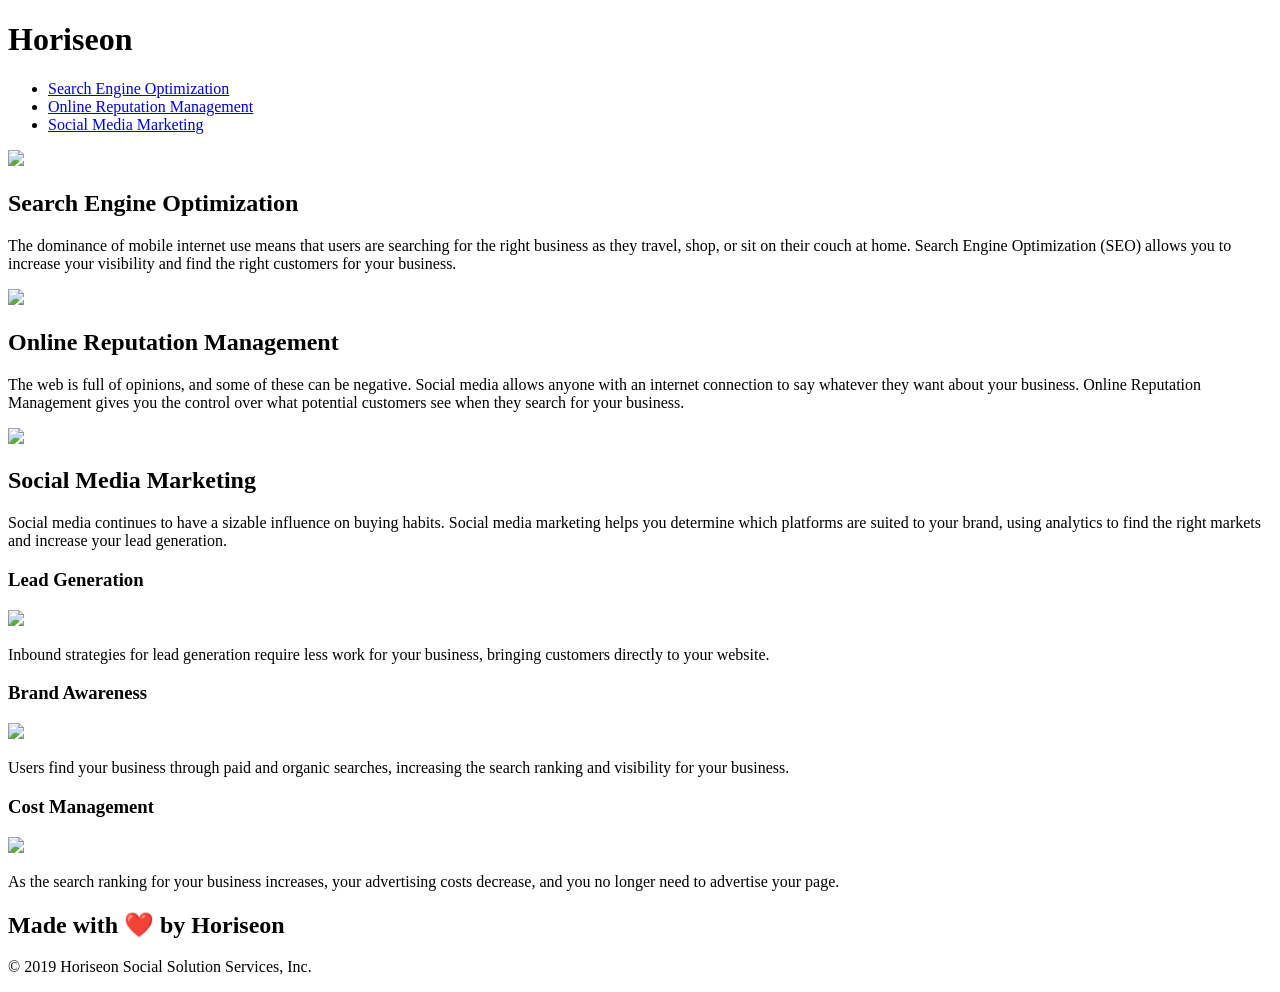
==== index.html @ fa970124 "Sync folder with Github" ====
<!DOCTYPE html>
<html lang="en-us">

<head>
    <meta charset="UTF-8" />
    <link rel="stylesheet" href="./assets/css/style.css">
    <title>website</title>
</head>

<body>
    <div class="header">
        <h1>Hori<span class="seo">seo</span>n</h1>
        <div>
            <ul>
                <li>
                    <a href="#search-engine-optimization">Search Engine Optimization</a>
                </li>
                <li>
                    <a href="#online-reputation-management">Online Reputation Management</a>
                </li>
                <li>
                    <a href="#social-media-marketing">Social Media Marketing</a>
                </li>
            </ul>
        </div>
    </div>
    <div class="hero"></div>
    <div class="content">
        <div class="search-engine-optimization">
            <img src="./assets/images/search-engine-optimization.jpg" class="float-left" />
            <h2>Search Engine Optimization</h2>
            <p>
                The dominance of mobile internet use means that users are searching for the right business as they travel, shop, or sit on their couch at home. Search Engine Optimization (SEO) allows you to increase your visibility and find the right customers for your business.
            </p>
        </div>
        <div id="online-reputation-management" class="online-reputation-management">
            <img src="./assets/images/online-reputation-management.jpg" class="float-right" />
            <h2>Online Reputation Management</h2>
            <p>
                The web is full of opinions, and some of these can be negative. Social media allows anyone with an internet connection to say whatever they want about your business. Online Reputation Management gives you the control over what potential customers see when they search for your business.
            </p>
        </div>
        <div id="social-media-marketing" class="social-media-marketing">
            <img src="./assets/images/social-media-marketing.jpg" class="float-left" />
            <h2>Social Media Marketing</h2>
            <p>
                Social media continues to have a sizable influence on buying habits. Social media marketing helps you determine which platforms are suited to your brand, using analytics to find the right markets and increase your lead generation.
            </p>
        </div>
    </div>
    <div class="benefits">
        <div class="benefit-lead">
            <h3>Lead Generation</h3>
            <img src="./assets/images/lead-generation.png" />
            <p>
                Inbound strategies for lead generation require less work for your business, bringing customers directly to your website.
            </p>
        </div>
        <div class="benefit-brand">
            <h3>Brand Awareness</h3>
            <img src="./assets/images/brand-awareness.png" />
            <p>
                Users find your business through paid and organic searches, increasing the search ranking and visibility for your business.
            </p>
        </div>
        <div class="benefit-cost">
            <h3>Cost Management</h3>
            <img src="./assets/images/cost-management.png" />
            <p>
                As the search ranking for your business increases, your advertising costs decrease, and you no longer need to advertise your page.
            </p>
        </div>
    </div>
    <div class="footer">
        <h2>Made with ❤️️ by Horiseon</h2>
        <p>
            &copy; 2019 Horiseon Social Solution Services, Inc.
        </p>
    </div>
</body>

</html>
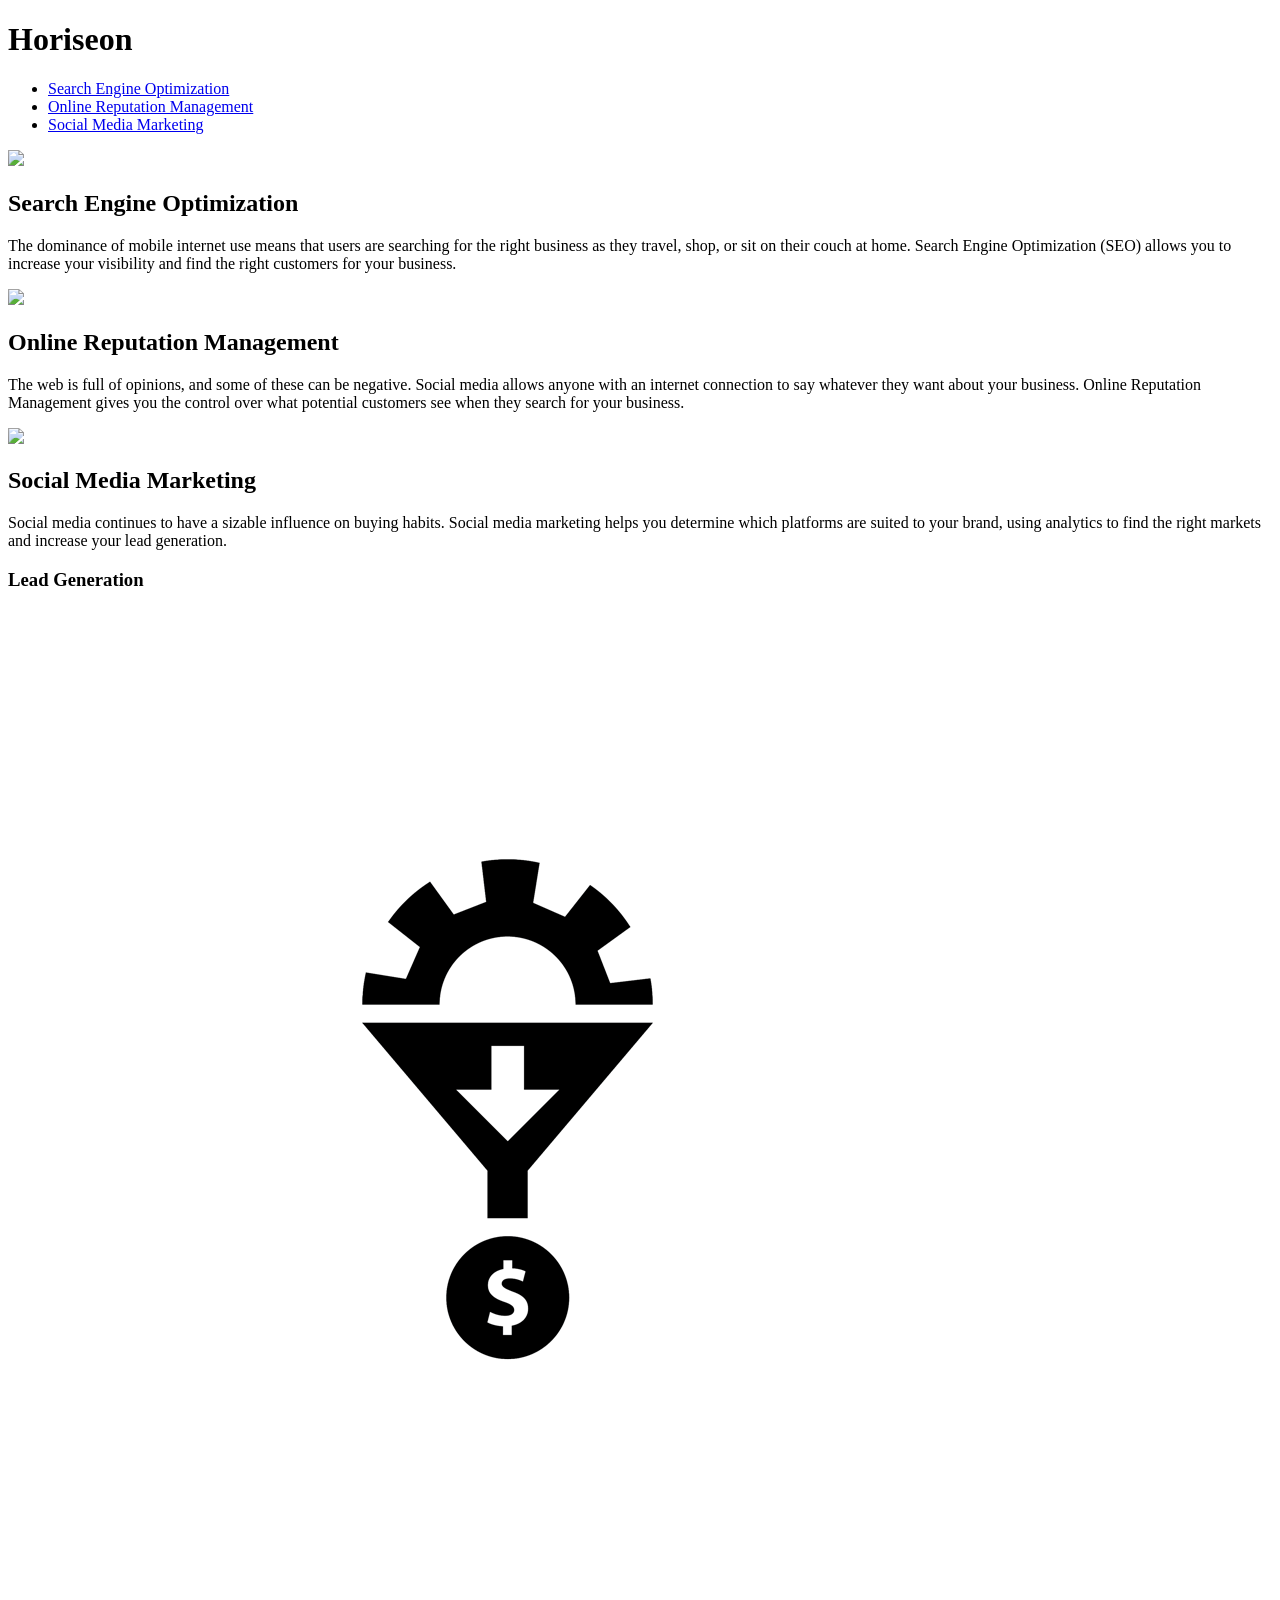
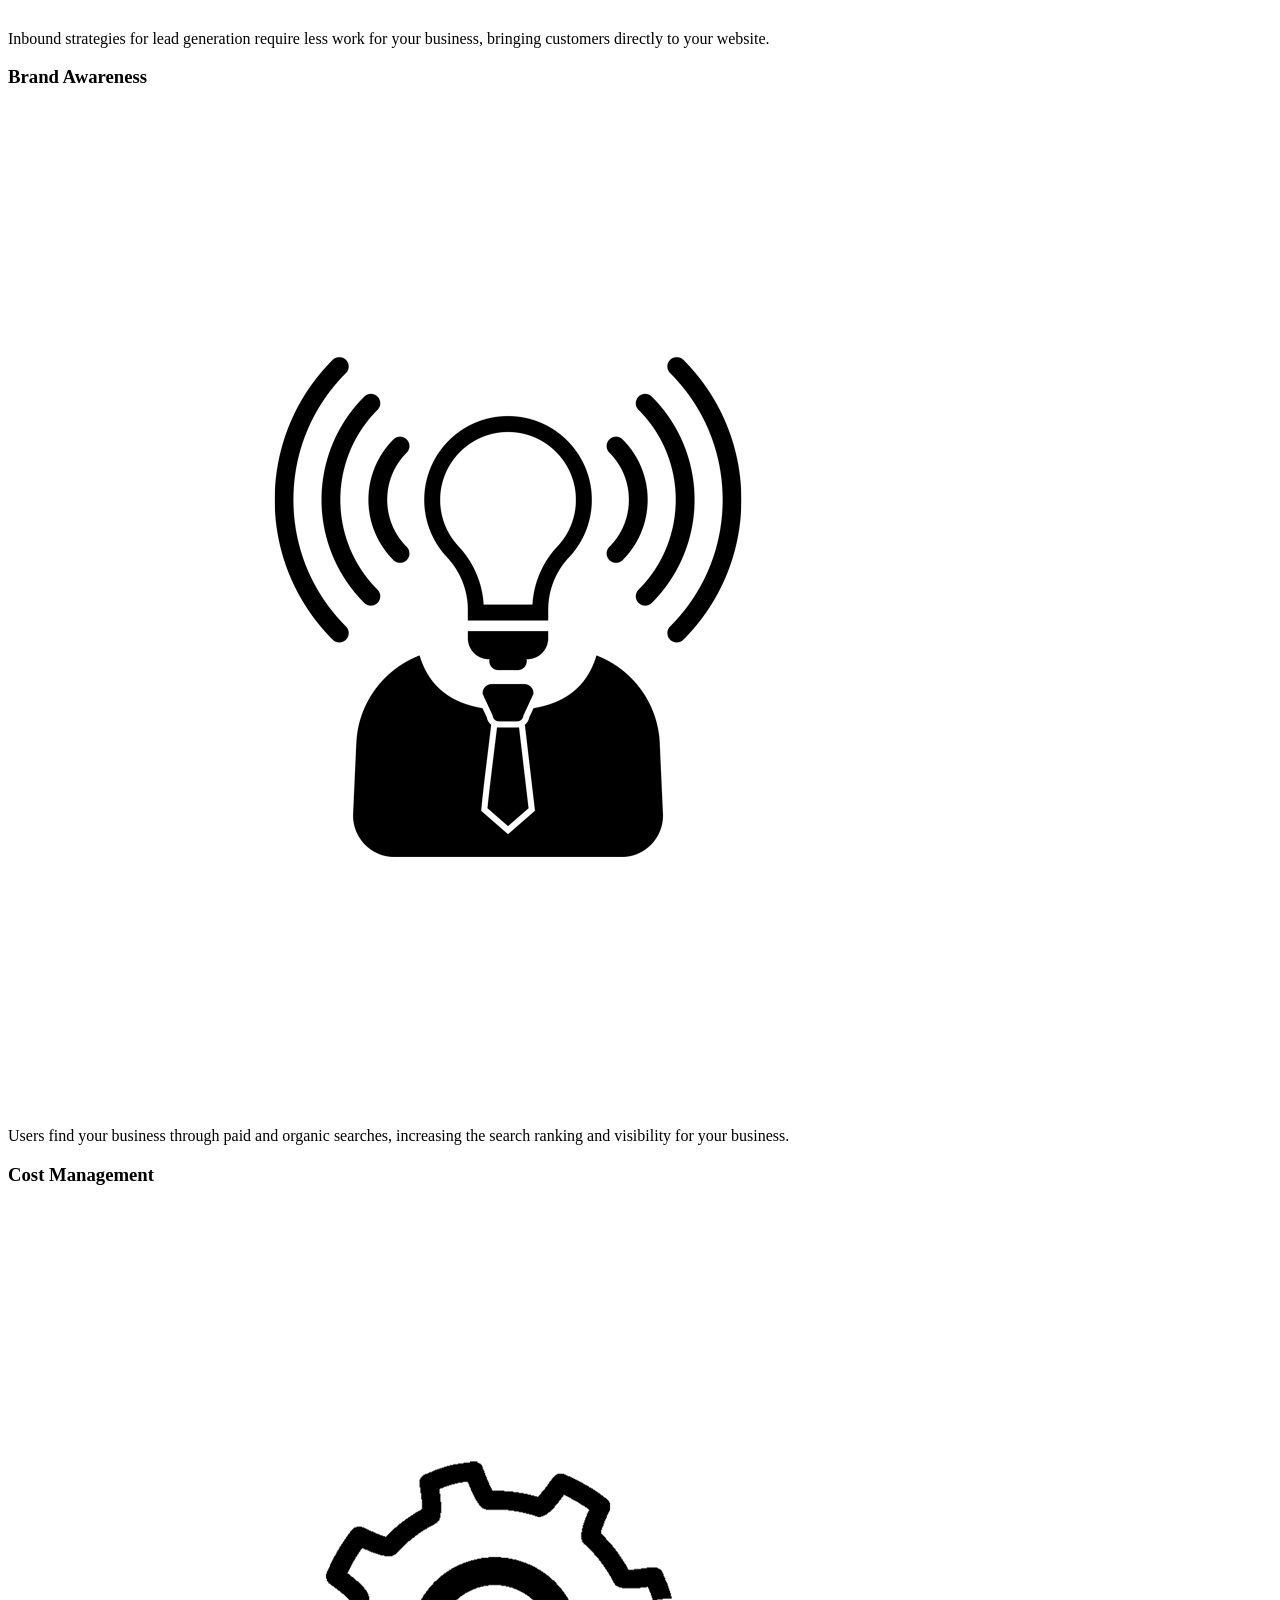
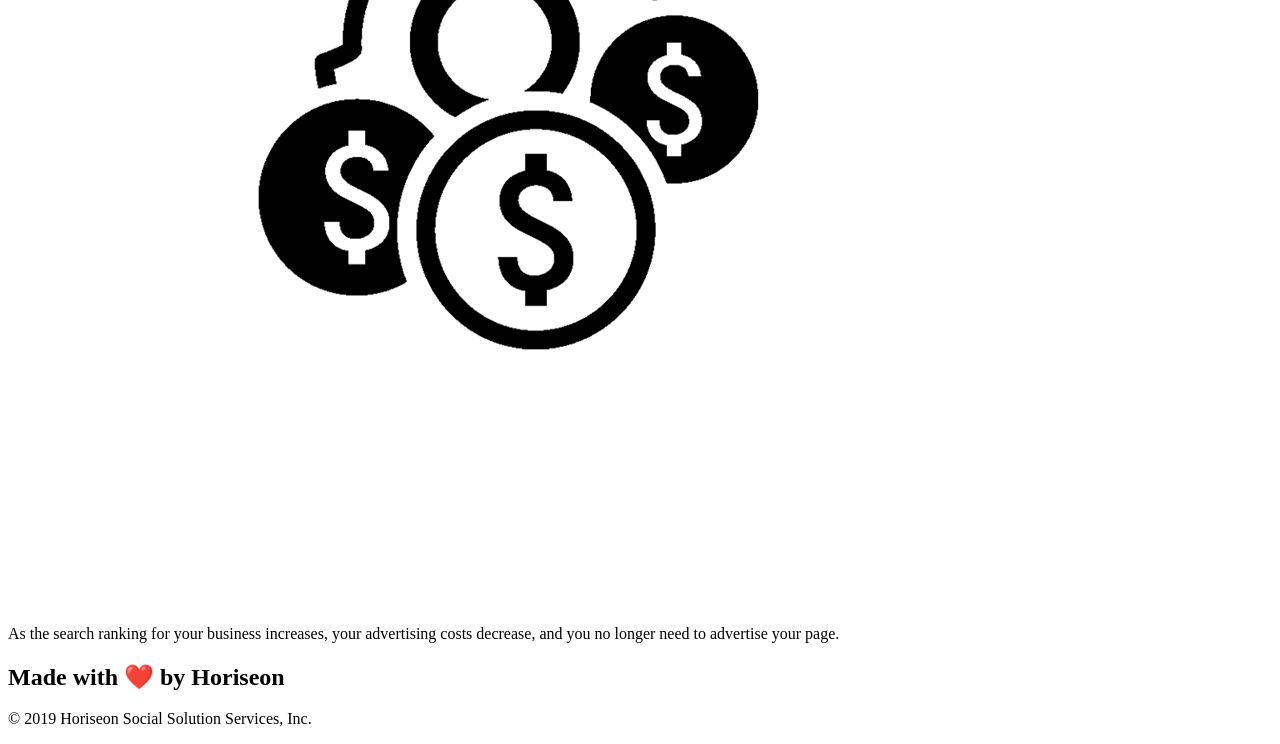
==== commit cdea9603: "Fix NAV click issue" ====
--- a/index.html
+++ b/index.html
@@ -26,7 +26,7 @@
     </div>
     <div class="hero"></div>
     <div class="content">
-        <div class="search-engine-optimization">
+        <div id="search-engine-optimization" class="search-engine-optimization">
             <img src="./assets/images/search-engine-optimization.jpg" class="float-left" />
             <h2>Search Engine Optimization</h2>
             <p>
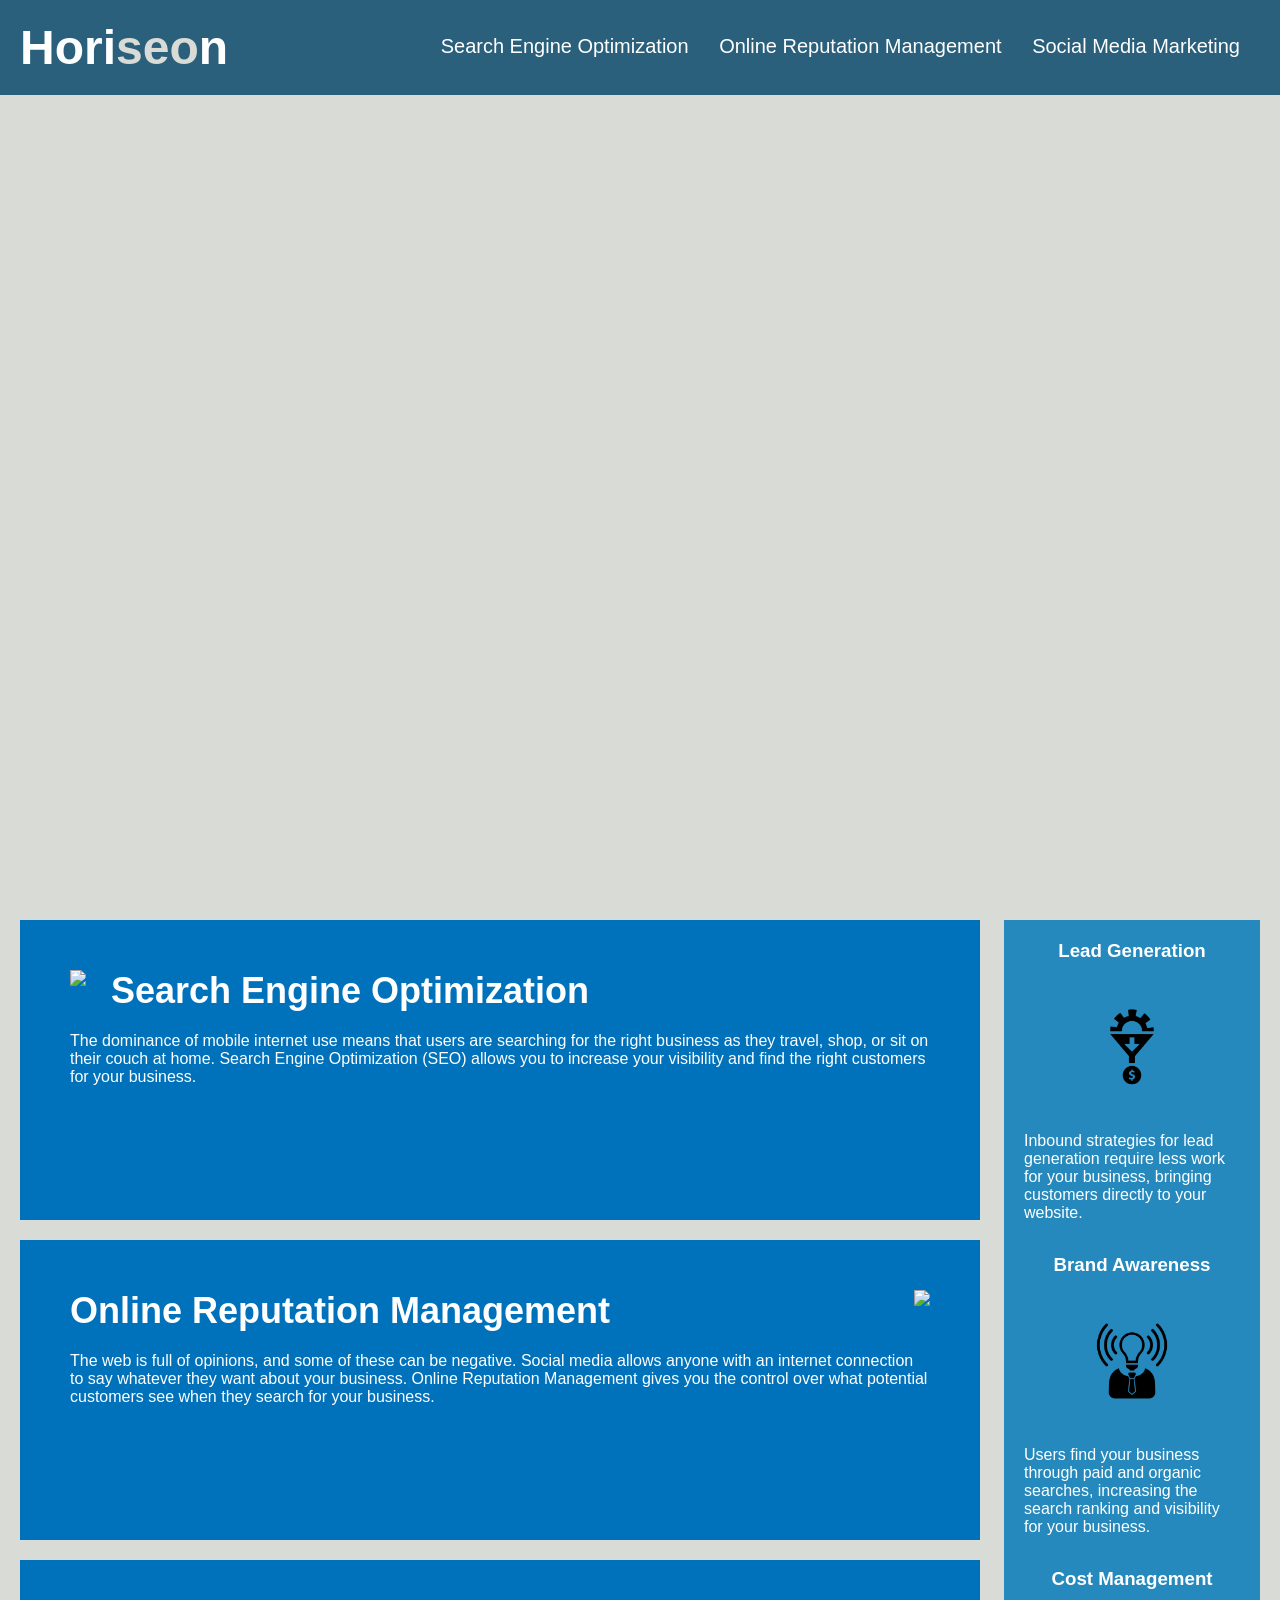
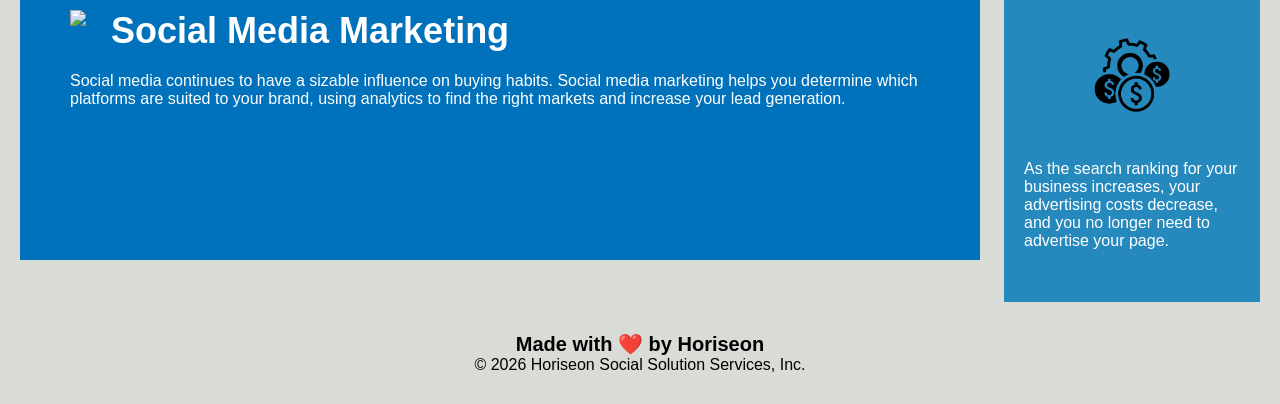
==== commit e532143e: "Update Nav URL, Consolidate CSS file and add comments to each CSS style" ====
--- a/index.html
+++ b/index.html
@@ -8,9 +8,9 @@
 </head>
 
 <body>
-    <div class="header">
+    <header>
         <h1>Hori<span class="seo">seo</span>n</h1>
-        <div>
+        <nav>
             <ul>
                 <li>
                     <a href="#search-engine-optimization">Search Engine Optimization</a>
@@ -22,61 +22,77 @@
                     <a href="#social-media-marketing">Social Media Marketing</a>
                 </li>
             </ul>
-        </div>
-    </div>
-    <div class="hero"></div>
-    <div class="content">
-        <div id="search-engine-optimization" class="search-engine-optimization">
-            <img src="./assets/images/search-engine-optimization.jpg" class="float-left" />
-            <h2>Search Engine Optimization</h2>
-            <p>
-                The dominance of mobile internet use means that users are searching for the right business as they travel, shop, or sit on their couch at home. Search Engine Optimization (SEO) allows you to increase your visibility and find the right customers for your business.
-            </p>
-        </div>
-        <div id="online-reputation-management" class="online-reputation-management">
-            <img src="./assets/images/online-reputation-management.jpg" class="float-right" />
-            <h2>Online Reputation Management</h2>
-            <p>
-                The web is full of opinions, and some of these can be negative. Social media allows anyone with an internet connection to say whatever they want about your business. Online Reputation Management gives you the control over what potential customers see when they search for your business.
-            </p>
-        </div>
-        <div id="social-media-marketing" class="social-media-marketing">
-            <img src="./assets/images/social-media-marketing.jpg" class="float-left" />
-            <h2>Social Media Marketing</h2>
-            <p>
-                Social media continues to have a sizable influence on buying habits. Social media marketing helps you determine which platforms are suited to your brand, using analytics to find the right markets and increase your lead generation.
-            </p>
-        </div>
-    </div>
-    <div class="benefits">
-        <div class="benefit-lead">
-            <h3>Lead Generation</h3>
-            <img src="./assets/images/lead-generation.png" />
-            <p>
-                Inbound strategies for lead generation require less work for your business, bringing customers directly to your website.
-            </p>
-        </div>
-        <div class="benefit-brand">
-            <h3>Brand Awareness</h3>
-            <img src="./assets/images/brand-awareness.png" />
-            <p>
-                Users find your business through paid and organic searches, increasing the search ranking and visibility for your business.
-            </p>
-        </div>
-        <div class="benefit-cost">
-            <h3>Cost Management</h3>
-            <img src="./assets/images/cost-management.png" />
-            <p>
-                As the search ranking for your business increases, your advertising costs decrease, and you no longer need to advertise your page.
-            </p>
-        </div>
-    </div>
-    <div class="footer">
+        </nav>
+    </header>
+    
+    <main>
+        <div class="hero"></div>
+        <section class="content">
+            <article id="search-engine-optimization" class="search-engine-optimization">
+                <figure>
+                    <img src="./assets/images/search-engine-optimization.jpg" class="float-left" />
+                </figure>
+                <h2>Search Engine Optimization</h2>
+                <p>
+                    The dominance of mobile internet use means that users are searching for the right business as they travel, shop, or sit on their couch at home. Search Engine Optimization (SEO) allows you to increase your visibility and find the right customers for your business.
+                </p>
+            </article>
+            <article id="online-reputation-management" class="online-reputation-management">
+                <figure>
+                    <img src="./assets/images/online-reputation-management.jpg" class="float-right" />
+                </figure>
+                <h2>Online Reputation Management</h2>
+                <p>
+                    The web is full of opinions, and some of these can be negative. Social media allows anyone with an internet connection to say whatever they want about your business. Online Reputation Management gives you the control over what potential customers see when they search for your business.
+                </p>
+            </article>
+            <article id="social-media-marketing" class="social-media-marketing">
+                <figure>
+                    <img src="./assets/images/social-media-marketing.jpg" class="float-left" />
+                </figure>
+                <h2>Social Media Marketing</h2>
+                <p>
+                    Social media continues to have a sizable influence on buying habits. Social media marketing helps you determine which platforms are suited to your brand, using analytics to find the right markets and increase your lead generation.
+                </p>
+            </article>
+        </section>
+        <aside class="benefits">
+            <article class="benefit-lead">
+                <h3>Lead Generation</h3>
+                <figure>
+                    <img src="./assets/images/lead-generation.png" />
+                </figure>
+                <p>
+                    Inbound strategies for lead generation require less work for your business, bringing customers directly to your website.
+                </p>
+            </article>
+            <article class="benefit-brand">
+                <h3>Brand Awareness</h3>
+                <figure>
+                    <img src="./assets/images/brand-awareness.png" />
+                </figure>
+                <p>
+                    Users find your business through paid and organic searches, increasing the search ranking and visibility for your business.
+                </p>
+            </article>
+            <article class="benefit-cost">
+                <h3>Cost Management</h3>
+                <figure>
+                    <img src="./assets/images/cost-management.png" />
+                </figure>
+                <p>
+                    As the search ranking for your business increases, your advertising costs decrease, and you no longer need to advertise your page.
+                </p>
+            </article>
+        </aside>
+    </main>
+
+    <footer>
         <h2>Made with ❤️️ by Horiseon</h2>
         <p>
-            &copy; 2019 Horiseon Social Solution Services, Inc.
+            &copy; <script>document.write(new Date().getFullYear())</script> Horiseon Social Solution Services, Inc.
         </p>
-    </div>
+    </footer>
 </body>
 
 </html>
--- a/assets/css/style.css
+++ b/assets/css/style.css
@@ -0,0 +1,156 @@
+/* Style the affect the entire page */
+* {
+    box-sizing: border-box;
+    padding: 0;
+    margin: 0;
+}
+
+/* Apply Background colour to the page */
+body {
+    background-color: #d9dcd6;
+}
+
+/* Start Style changes that will affect the page header */
+header {
+    padding: 20px;
+    font-family: 'Trebuchet MS', 'Lucida Sans Unicode', 'Lucida Grande', 'Lucida Sans', Arial, sans-serif;
+    background-color: #2a607c;
+    color: #ffffff;
+}
+
+/* Apple style changes to the header header size 1 */
+header h1 {
+    display: inline-block;
+    font-size: 48px;
+}
+
+/* Apple style changes to the header header size 1 seo class */
+header h1 .seo {
+    color: #d9dcd6;
+}
+
+/* Apple style changes to the header nav element */
+header nav {
+    padding-top: 15px;
+    margin-right: 20px;
+    float: right;
+    font-family: 'Gill Sans', 'Gill Sans MT', Calibri, 'Trebuchet MS', sans-serif;
+    font-size: 20px;
+}
+
+/* Apple style changes to the header nav element unordered list */
+header nav ul {
+    list-style-type: none;
+}
+
+/* Apple style changes to the header nav element unordered list list items */
+header nav ul li {
+    display: inline-block;
+    margin-left: 25px;
+}
+/* End Style changes that will affect the page header */
+
+/* Apply text colour and property */
+a {
+    color: #ffffff;
+    text-decoration: none;
+}
+
+/* Apply text font size to paragraph */
+p {
+    font-size: 16px;
+}
+
+/* Apply style to the page hero section */
+.hero {
+    height: 800px;
+    width: 100%;
+    margin-bottom: 25px;
+    background-image: url("../images/digital-marketing-meeting.jpg");
+    background-size: cover;
+    background-position: center;
+}
+
+/* To place an element on the left side of its container with margin */
+.float-left {
+    float: left;
+    margin-right: 25px;
+}
+
+/* To place an element on the right side of its container with margin */
+.float-right {
+    float: right;
+    margin-left: 25px;
+}
+
+/* Apply Style changes to the content */
+.content {
+    width: 75%;
+    display: inline-block;
+    margin-left: 20px;
+}
+
+/* Apply style changes to the aside contents */
+.benefits {
+    margin-right: 20px;
+    padding: 20px;
+    clear: both;
+    float: right;
+    width: 20%;
+    height: 100%;
+    font-family: 'Gill Sans', 'Gill Sans MT', Calibri, 'Trebuchet MS', sans-serif;
+    background-color: #2589bd;
+}
+
+/* Apply style changes to the aside articles */
+.benefit-lead, .benefit-brand, .benefit-cost {
+    margin-bottom: 32px;
+    color: #ffffff;
+}
+
+/* Apply style changes to the aside articles header size 3*/
+.benefit-lead h3, .benefit-brand h3, .benefit-cost h3 {
+    margin-bottom: 10px;
+    text-align: center;
+}
+
+/* Apply style changes to the aside articles images*/
+.benefit-lead img, .benefit-brand img, .benefit-cost img {
+    display: block;
+    margin: 10px auto;
+    max-width: 150px;
+}
+
+/* Apply style changes to the section articles */
+.search-engine-optimization, .online-reputation-management, .social-media-marketing  {
+    margin-bottom: 20px;
+    padding: 50px;
+    height: 300px;
+    font-family: 'Gill Sans', 'Gill Sans MT', Calibri, 'Trebuchet MS', sans-serif;
+    background-color: #0072bb;
+    color: #ffffff;
+}
+
+/* Apply style changes to the section articles images */
+.search-engine-optimization img, .online-reputation-management img, .social-media-marketing img {
+    max-height: 200px;
+}
+
+/* Apply style changes to the section articles header size 2 */
+.search-engine-optimization h2, .online-reputation-management h2, .social-media-marketing h2 {
+    margin-bottom: 20px;
+    font-size: 36px;
+}
+
+/* Apply style to the page footer */
+footer {
+    padding: 30px;
+    clear: both;
+    font-family: 'Trebuchet MS', 'Lucida Sans Unicode', 'Lucida Grande', 'Lucida Sans', Arial, sans-serif;
+    text-align: center;
+}
+
+/* Apply style to the page footer header size 2*/
+footer h2 {
+    font-size: 20px;
+}
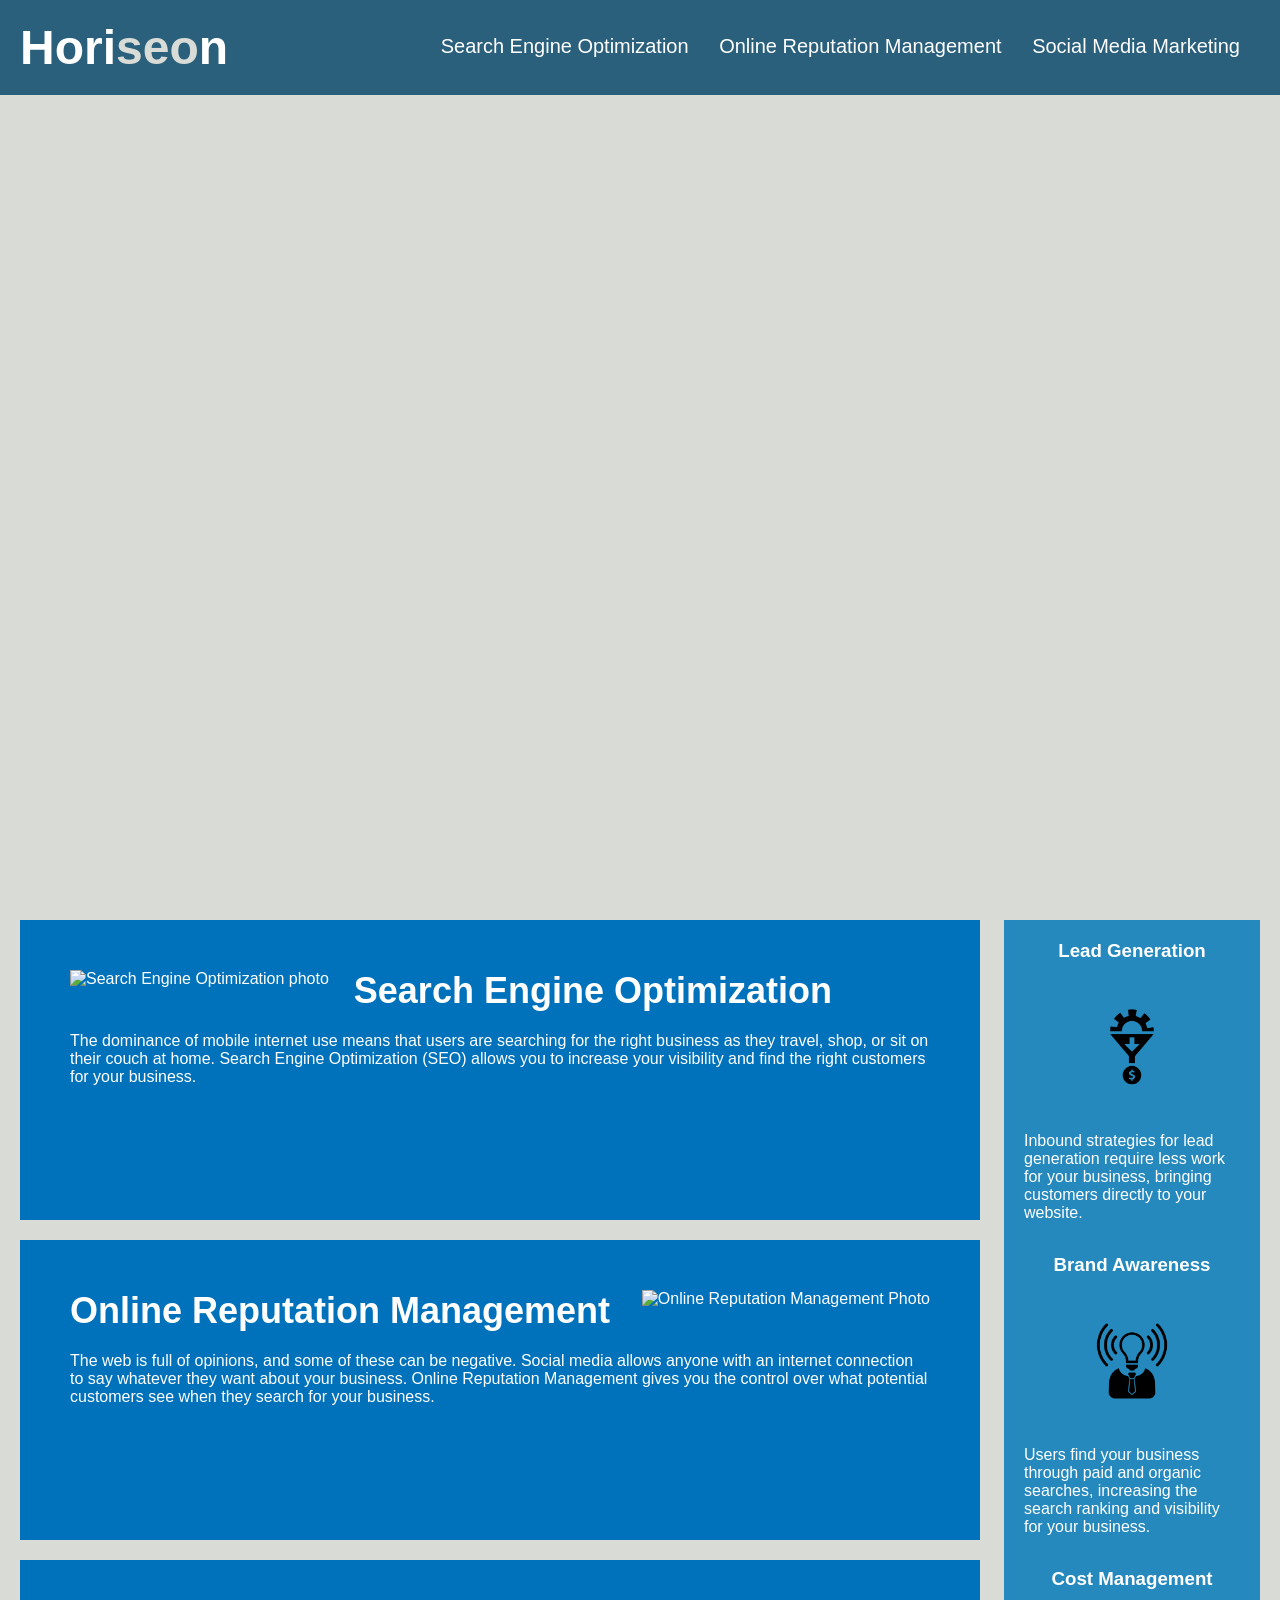
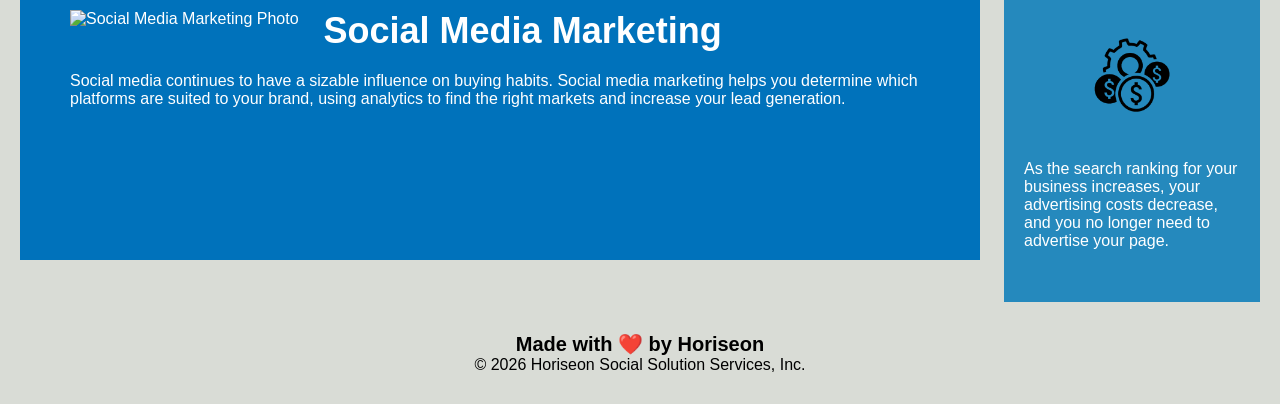
==== commit bf2da7da: "Add Title and alt description" ====
--- a/index.html
+++ b/index.html
@@ -4,7 +4,7 @@
 <head>
     <meta charset="UTF-8" />
     <link rel="stylesheet" href="./assets/css/style.css">
-    <title>website</title>
+    <title>Horiseon Marketing Website</title>
 </head>
 
 <body>
@@ -30,7 +30,7 @@
         <section class="content">
             <article id="search-engine-optimization" class="search-engine-optimization">
                 <figure>
-                    <img src="./assets/images/search-engine-optimization.jpg" class="float-left" />
+                    <img src="./assets/images/search-engine-optimization.jpg" class="float-left" alt="Search Engine Optimization photo" />
                 </figure>
                 <h2>Search Engine Optimization</h2>
                 <p>
@@ -39,7 +39,7 @@
             </article>
             <article id="online-reputation-management" class="online-reputation-management">
                 <figure>
-                    <img src="./assets/images/online-reputation-management.jpg" class="float-right" />
+                    <img src="./assets/images/online-reputation-management.jpg" class="float-right" alt="Online Reputation Management Photo"/>
                 </figure>
                 <h2>Online Reputation Management</h2>
                 <p>
@@ -48,7 +48,7 @@
             </article>
             <article id="social-media-marketing" class="social-media-marketing">
                 <figure>
-                    <img src="./assets/images/social-media-marketing.jpg" class="float-left" />
+                    <img src="./assets/images/social-media-marketing.jpg" class="float-left" alt="Social Media Marketing Photo" />
                 </figure>
                 <h2>Social Media Marketing</h2>
                 <p>
